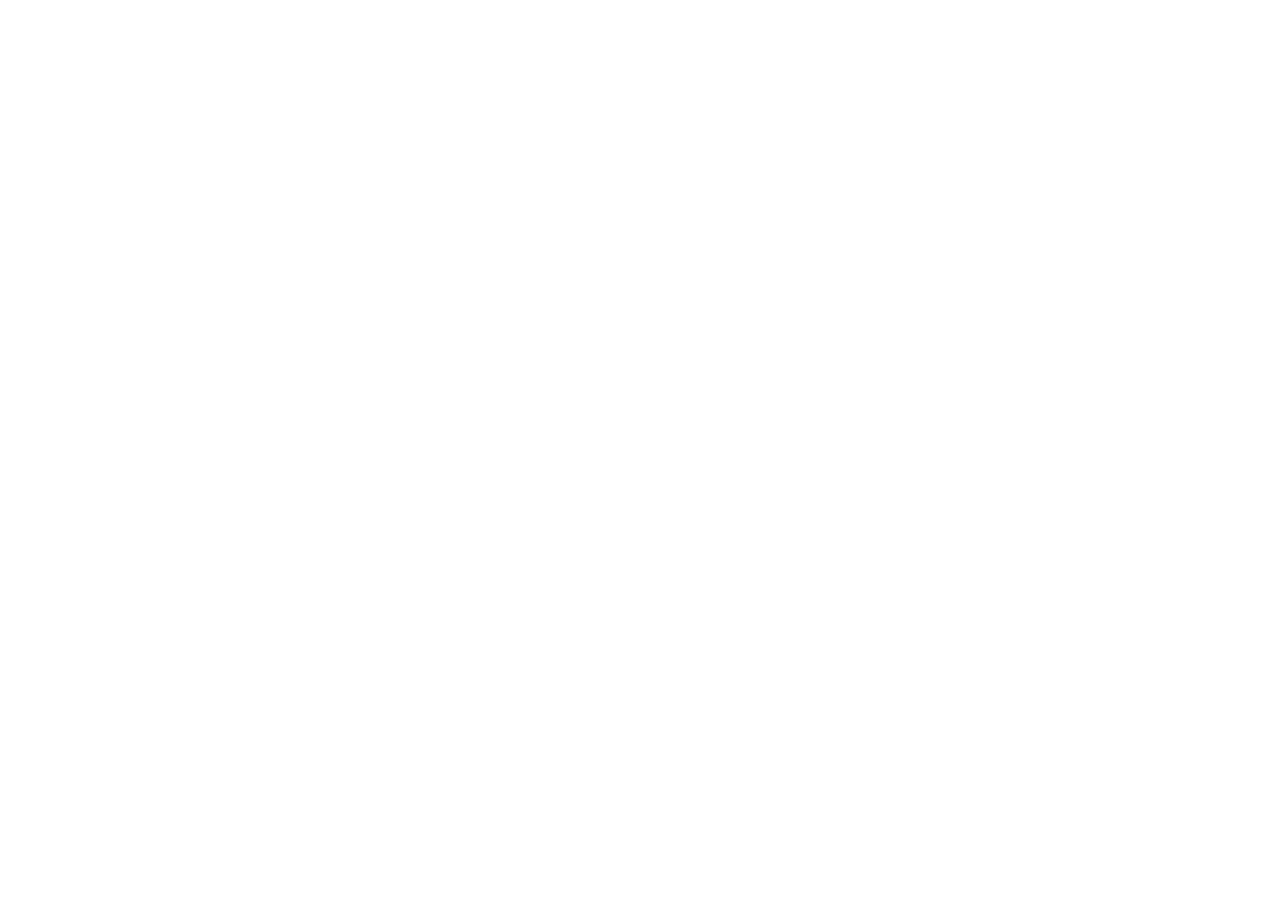
==== live/timers/index.html @ e7d0d2fb "add ex2.md" ====
<!DOCTYPE html>
<html>
<head>
	<meta charset="utf-8">
	<meta http-equiv="X-UA-Compatible" content="IE=edge">
	<title></title>
	<link rel="stylesheet" href="">
</head>
<body>
	<script type="text/javascript" src="./main.js"></script>
</body>
</html>
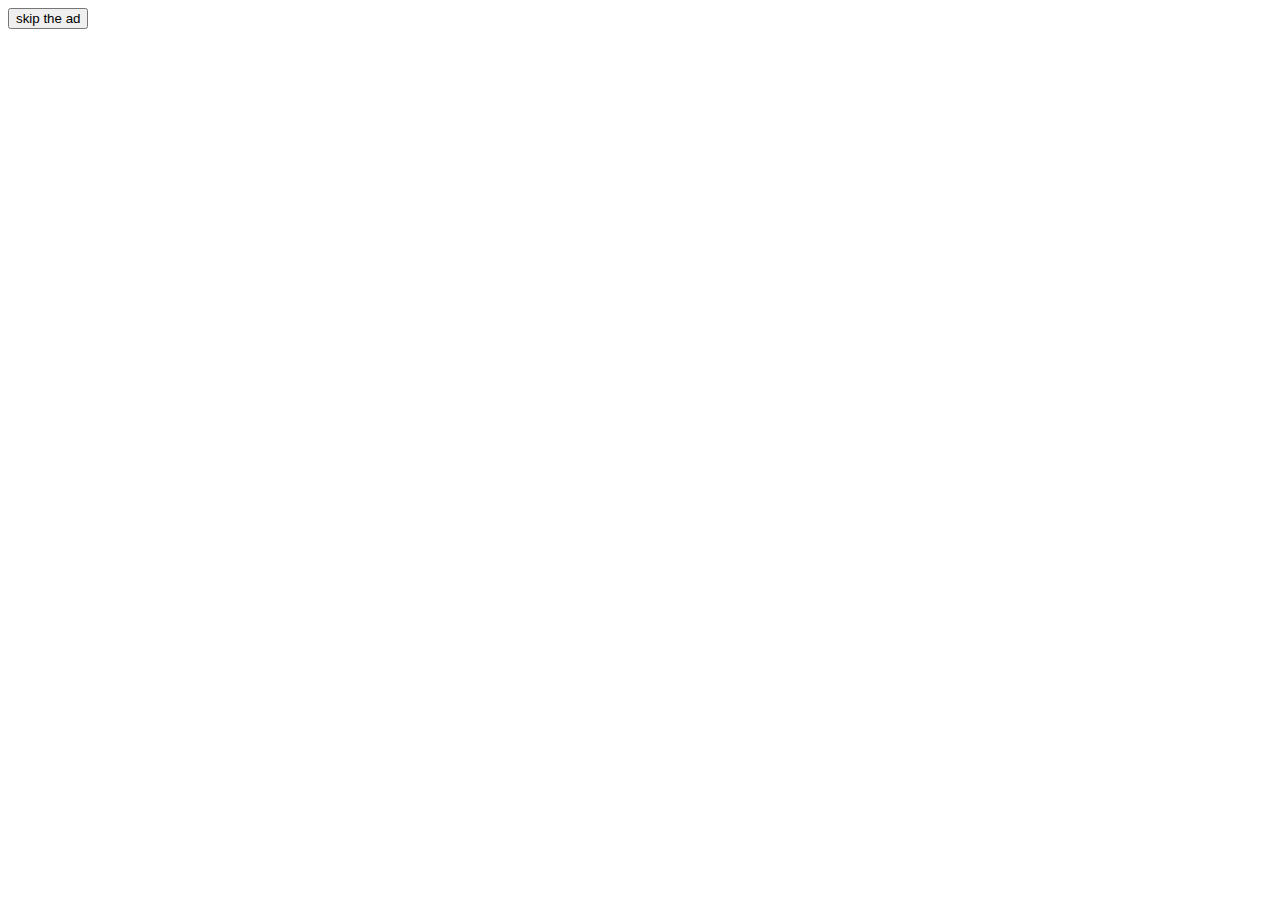
==== commit af593bb9: "lesson complete - add final files" ====
--- a/live/timers/index.html
+++ b/live/timers/index.html
@@ -7,6 +7,7 @@
 	<link rel="stylesheet" href="">
 </head>
 <body>
+	<button id="skip-btn">skip the ad</button>
 	<script type="text/javascript" src="./main.js"></script>
 </body>
 </html>